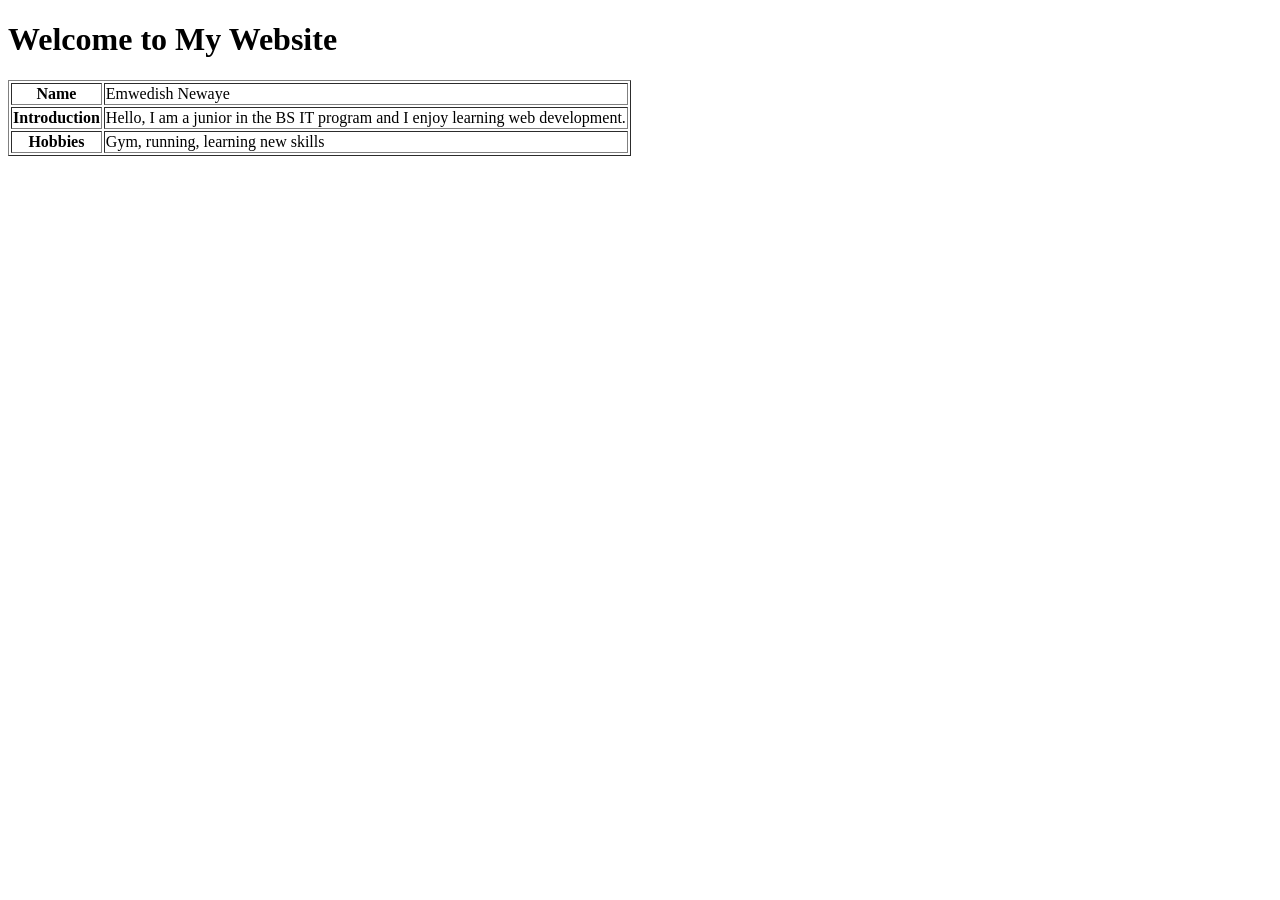
==== index.html @ 2f923d11 "Create index.html" ====
<!DOCTYPE html>
<html>
<head>
    <title>My GitHub Page</title>
</head>
<body>

<h1>Welcome to My Website</h1>

<table border="1">
    <tr>
        <th>Name</th>
        <td>Emwedish Newaye</td>
    </tr>
    <tr>
        <th>Introduction</th>
        <td>Hello, I am a junior in the BS IT program and I enjoy learning web development.</td>
    </tr>
    <tr>
        <th>Hobbies</th>
        <td>Gym, running, learning new skills</td>
    </tr>
</table>

</body>
</html>
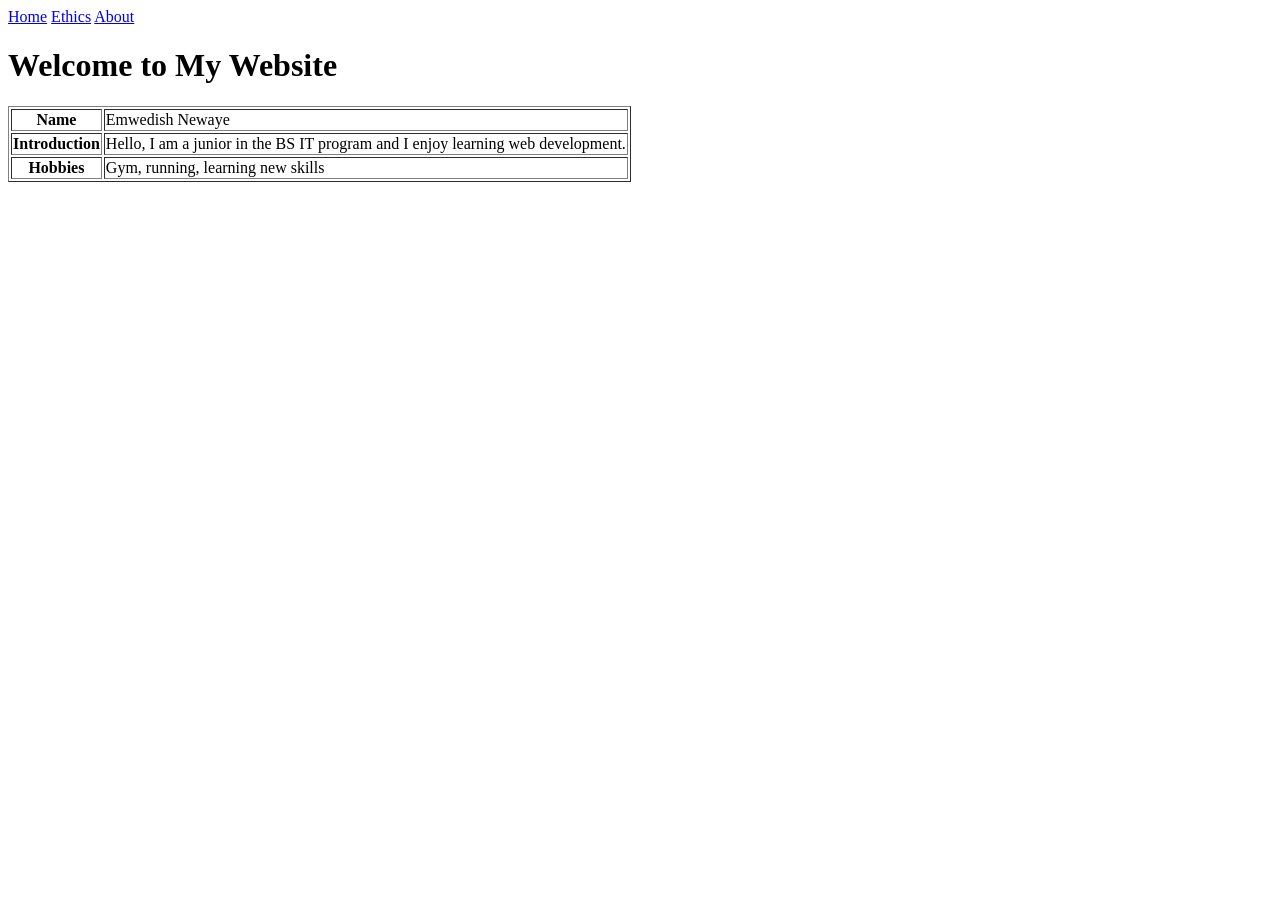
==== commit 61ae5919: "Update index.html" ====
--- a/index.html
+++ b/index.html
@@ -4,6 +4,11 @@
     <title>My GitHub Page</title>
 </head>
 <body>
+    <nav>
+  <a href="index.html">Home</a>
+  <a href="ethics.html">Ethics</a>
+  <a href="about.html">About</a>
+</nav>
 
 <h1>Welcome to My Website</h1>
 
